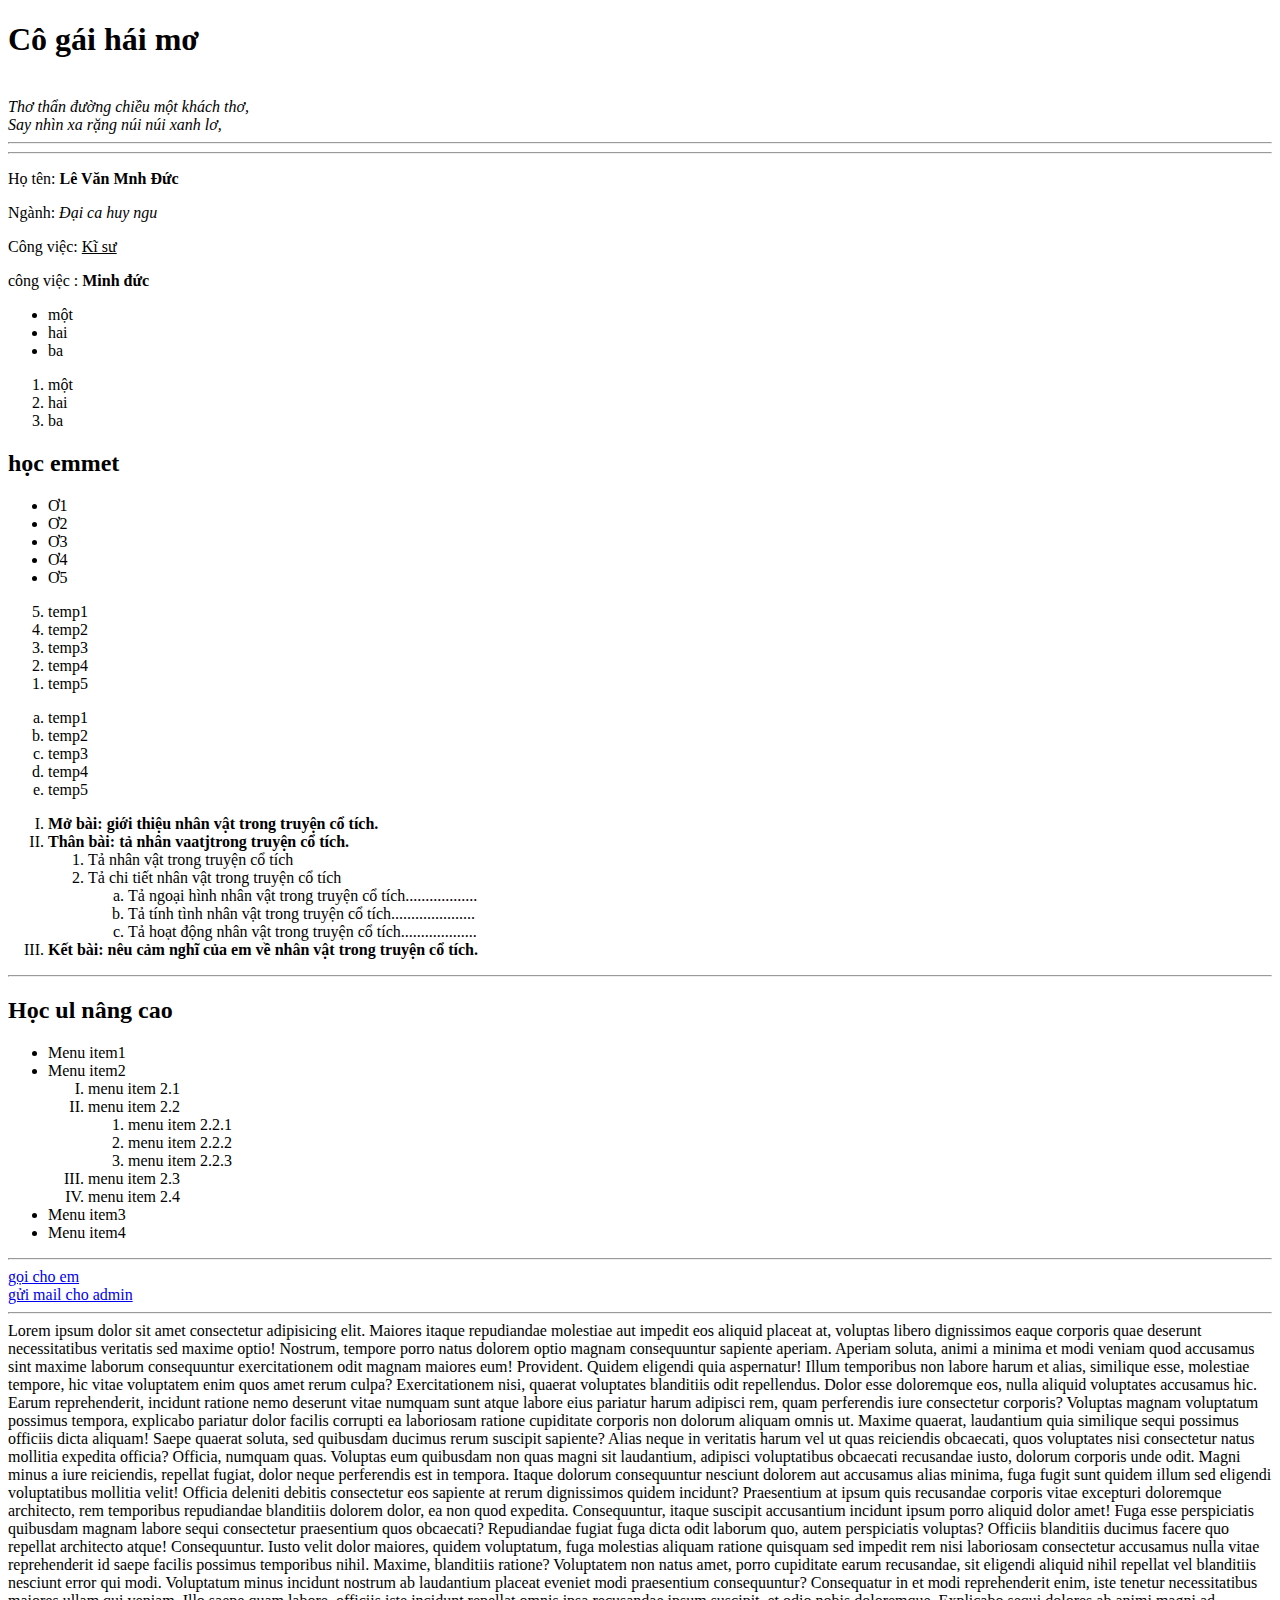
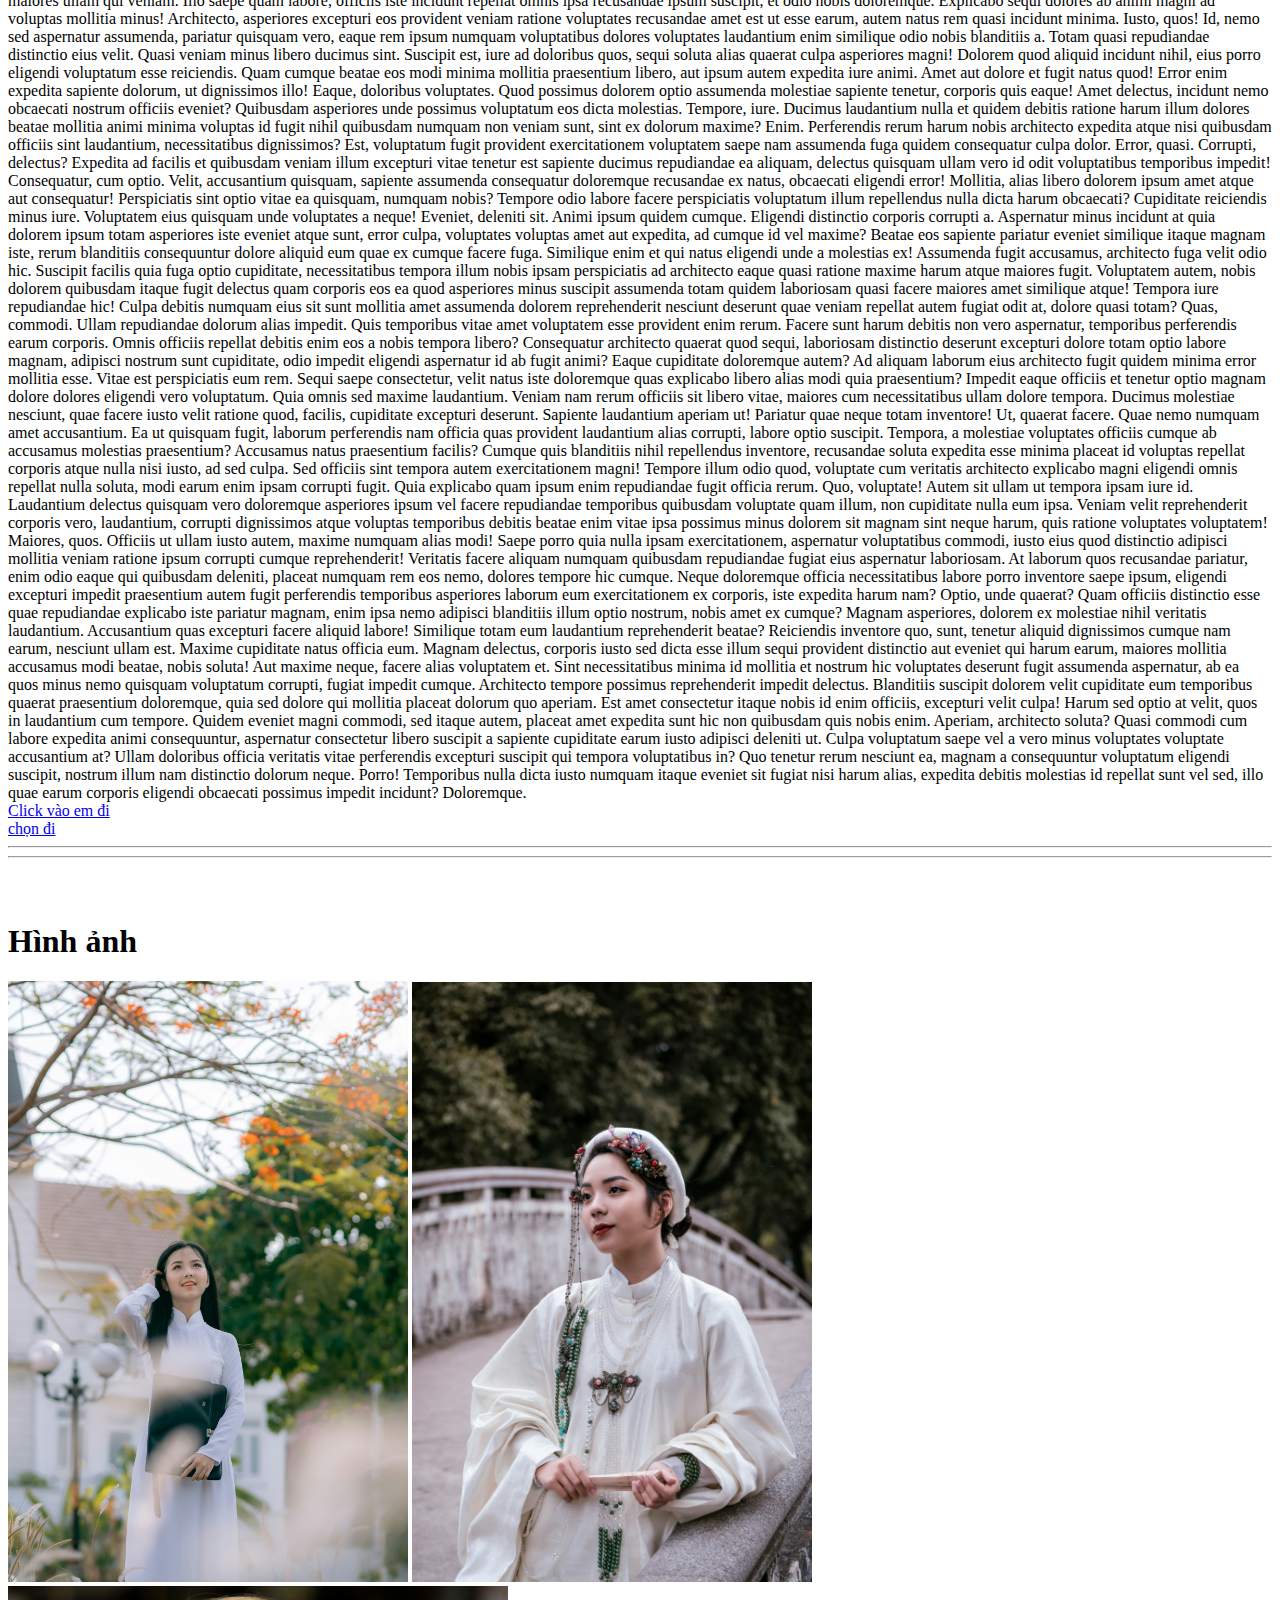
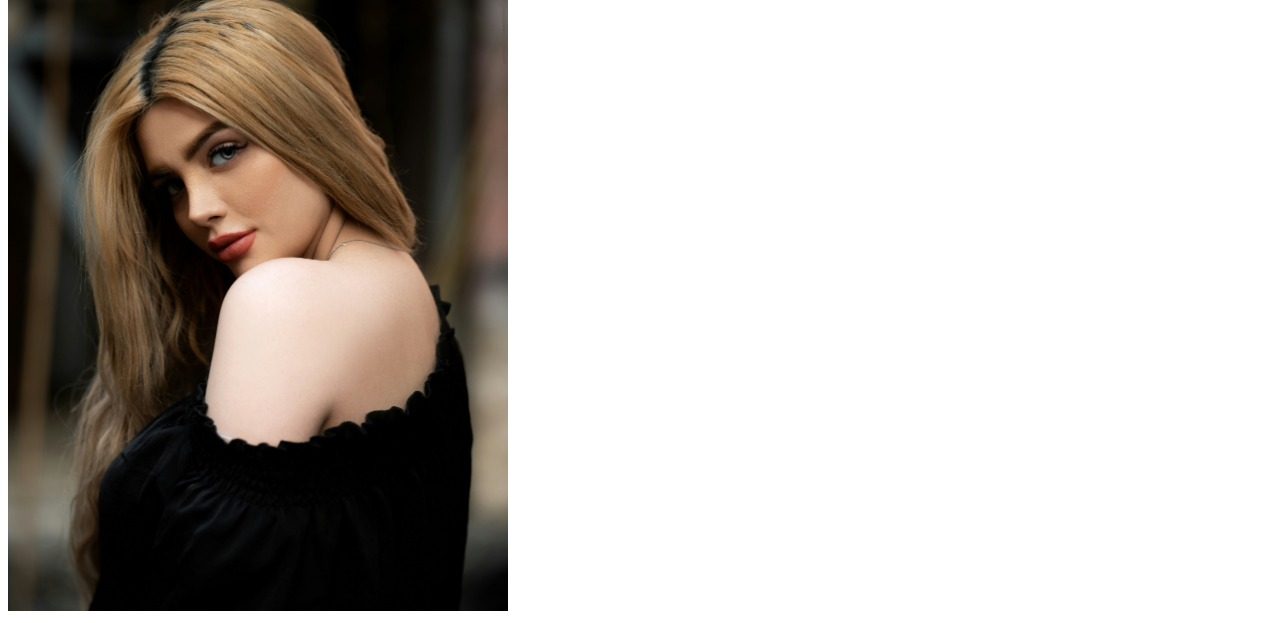
==== lab_1/cogaihaimo.html @ 165d7fee "first commit" ====
<!DOCTYPE html>
<html lang="vi">
<head>
    <meta charset="UTF-8">
    <meta name="viewport" content="width=device-width, initial-scale=1.0">
    <title>Document</title>
</head>
<body>
    <h1>Cô gái hái mơ</h1>
    <br>
    <i>Thơ thẩn đường chiều một khách thơ,</i><br>
    <i>Say nhìn xa rặng núi núi xanh lơ,</i><br>
    <hr>
    <hr>
    <p>Họ tên: <b>Lê Văn Mnh Đức</b></p>
    <p>Ngành: <i>Đại ca huy ngu</i></p>
    <p>Công việc: <u>Kĩ sư</u></p>
    <p>công việc : <strong>Minh đức</strong></p>
    <ul>
        <li>một</li>
        <li>hai</li>
        <li>ba</li>
    </ul>
    <ol>
        <li>một</li>
        <li>hai</li>
        <li>ba</li>
    </ol>    
    <h2>học emmet</h2>
    <ul >
        <li>Ơ1</li>
        <li>Ơ2</li>
        <li>Ơ3</li>
        <li>Ơ4</li>
        <li>Ơ5</li>
    </ul>
    <ol reversed>
        <li>temp1</li>
        <li>temp2</li>
        <li>temp3</li>
        <li>temp4</li>
        <li>temp5</li>
    </ol>
    <ol type="a">
        <li>temp1</li>
        <li>temp2</li>
        <li>temp3</li>
        <li>temp4</li>
        <li>temp5</li>
    </ol>
    <ol type="I">
        <li><b>Mở bài: giới thiệu nhân vật trong truyện cổ tích.</b></li>
        <li><b>Thân bài: tả nhân vaatjtrong truyện cổ tích.</b>
        <ol>
            <li> Tả nhân vật trong truyện cổ tích</li>
            <li> Tả chi tiết nhân vật trong truyện cổ tích
            <ol type="a">
                <li> Tả ngoại hình nhân vật trong truyện cổ tích..................</li>
                <li> Tả tính tình nhân vật trong truyện cổ tích.....................</li>
                <li> Tả hoạt động nhân vật trong truyện cổ tích...................</li>
            </ol></li>
        </ol></li>
        <li><b>Kết bài: nêu cảm nghĩ của em về nhân vật trong truyện cổ tích.</b></li>
    </ol>
    <hr>
    <h2>Học ul nâng cao</h2>
    <ul>
        <li>Menu item1</li>
        <li>Menu item2
            <ol type="I">
                <li>menu item 2.1</li>
                <li>menu item 2.2
                    <ol>
                        <li>menu item 2.2.1</li>
                        <li>menu item 2.2.2</li>
                        <li>menu item 2.2.3</li>
                    </ol>
                </li>
                <li>menu item 2.3</li>
                <li>menu item 2.4</li>
            </ol>
        </li>
        <li>Menu item3</li>
        <li>Menu item4</li>
    </ul>
    <hr>
    <a href="tel:0386413805">gọi cho em</a><br>
    <a href="mailto:tuhoc.cc@gmail.com?cc=adi@domain.com&subject=cứu em với&Bcc=adim@gmail.com&body=Em chưa hiểu gì anh ơi">gửi mail cho admin</a>
    <br>
    <hr>
    Lorem ipsum dolor sit amet consectetur adipisicing elit. Maiores itaque repudiandae molestiae aut impedit eos aliquid placeat at, voluptas libero dignissimos eaque corporis quae deserunt necessitatibus veritatis sed maxime optio!
    Nostrum, tempore porro natus dolorem optio magnam consequuntur sapiente aperiam. Aperiam soluta, animi a minima et modi veniam quod accusamus sint maxime laborum consequuntur exercitationem odit magnam maiores eum! Provident.
    Quidem eligendi quia aspernatur! Illum temporibus non labore harum et alias, similique esse, molestiae tempore, hic vitae voluptatem enim quos amet rerum culpa? Exercitationem nisi, quaerat voluptates blanditiis odit repellendus.
    Dolor esse doloremque eos, nulla aliquid voluptates accusamus hic. Earum reprehenderit, incidunt ratione nemo deserunt vitae numquam sunt atque labore eius pariatur harum adipisci rem, quam perferendis iure consectetur corporis?
    Voluptas magnam voluptatum possimus tempora, explicabo pariatur dolor facilis corrupti ea laboriosam ratione cupiditate corporis non dolorum aliquam omnis ut. Maxime quaerat, laudantium quia similique sequi possimus officiis dicta aliquam!
    Saepe quaerat soluta, sed quibusdam ducimus rerum suscipit sapiente? Alias neque in veritatis harum vel ut quas reiciendis obcaecati, quos voluptates nisi consectetur natus mollitia expedita officia? Officia, numquam quas.
    Voluptas eum quibusdam non quas magni sit laudantium, adipisci voluptatibus obcaecati recusandae iusto, dolorum corporis unde odit. Magni minus a iure reiciendis, repellat fugiat, dolor neque perferendis est in tempora.
    Itaque dolorum consequuntur nesciunt dolorem aut accusamus alias minima, fuga fugit sunt quidem illum sed eligendi voluptatibus mollitia velit! Officia deleniti debitis consectetur eos sapiente at rerum dignissimos quidem incidunt?
    Praesentium at ipsum quis recusandae corporis vitae excepturi doloremque architecto, rem temporibus repudiandae blanditiis dolorem dolor, ea non quod expedita. Consequuntur, itaque suscipit accusantium incidunt ipsum porro aliquid dolor amet!
    Fuga esse perspiciatis quibusdam magnam labore sequi consectetur praesentium quos obcaecati? Repudiandae fugiat fuga dicta odit laborum quo, autem perspiciatis voluptas? Officiis blanditiis ducimus facere quo repellat architecto atque! Consequuntur.
    Iusto velit dolor maiores, quidem voluptatum, fuga molestias aliquam ratione quisquam sed impedit rem nisi laboriosam consectetur accusamus nulla vitae reprehenderit id saepe facilis possimus temporibus nihil. Maxime, blanditiis ratione?
    Voluptatem non natus amet, porro cupiditate earum recusandae, sit eligendi aliquid nihil repellat vel blanditiis nesciunt error qui modi. Voluptatum minus incidunt nostrum ab laudantium placeat eveniet modi praesentium consequuntur?
    Consequatur in et modi reprehenderit enim, iste tenetur necessitatibus maiores ullam qui veniam. Illo saepe quam labore, officiis iste incidunt repellat omnis ipsa recusandae ipsum suscipit, et odio nobis doloremque.
    Explicabo sequi dolores ab animi magni ad voluptas mollitia minus! Architecto, asperiores excepturi eos provident veniam ratione voluptates recusandae amet est ut esse earum, autem natus rem quasi incidunt minima.
    Iusto, quos! Id, nemo sed aspernatur assumenda, pariatur quisquam vero, eaque rem ipsum numquam voluptatibus dolores voluptates laudantium enim similique odio nobis blanditiis a. Totam quasi repudiandae distinctio eius velit.
    Quasi veniam minus libero ducimus sint. Suscipit est, iure ad doloribus quos, sequi soluta alias quaerat culpa asperiores magni! Dolorem quod aliquid incidunt nihil, eius porro eligendi voluptatum esse reiciendis.
    Quam cumque beatae eos modi minima mollitia praesentium libero, aut ipsum autem expedita iure animi. Amet aut dolore et fugit natus quod! Error enim expedita sapiente dolorum, ut dignissimos illo!
    Eaque, doloribus voluptates. Quod possimus dolorem optio assumenda molestiae sapiente tenetur, corporis quis eaque! Amet delectus, incidunt nemo obcaecati nostrum officiis eveniet? Quibusdam asperiores unde possimus voluptatum eos dicta molestias.
    Tempore, iure. Ducimus laudantium nulla et quidem debitis ratione harum illum dolores beatae mollitia animi minima voluptas id fugit nihil quibusdam numquam non veniam sunt, sint ex dolorum maxime? Enim.
    Perferendis rerum harum nobis architecto expedita atque nisi quibusdam officiis sint laudantium, necessitatibus dignissimos? Est, voluptatum fugit provident exercitationem voluptatem saepe nam assumenda fuga quidem consequatur culpa dolor. Error, quasi.
    Corrupti, delectus? Expedita ad facilis et quibusdam veniam illum excepturi vitae tenetur est sapiente ducimus repudiandae ea aliquam, delectus quisquam ullam vero id odit voluptatibus temporibus impedit! Consequatur, cum optio.
    Velit, accusantium quisquam, sapiente assumenda consequatur doloremque recusandae ex natus, obcaecati eligendi error! Mollitia, alias libero dolorem ipsum amet atque aut consequatur! Perspiciatis sint optio vitae ea quisquam, numquam nobis?
    Tempore odio labore facere perspiciatis voluptatum illum repellendus nulla dicta harum obcaecati? Cupiditate reiciendis minus iure. Voluptatem eius quisquam unde voluptates a neque! Eveniet, deleniti sit. Animi ipsum quidem cumque.
    Eligendi distinctio corporis corrupti a. Aspernatur minus incidunt at quia dolorem ipsum totam asperiores iste eveniet atque sunt, error culpa, voluptates voluptas amet aut expedita, ad cumque id vel maxime?
    Beatae eos sapiente pariatur eveniet similique itaque magnam iste, rerum blanditiis consequuntur dolore aliquid eum quae ex cumque facere fuga. Similique enim et qui natus eligendi unde a molestias ex!
    Assumenda fugit accusamus, architecto fuga velit odio hic. Suscipit facilis quia fuga optio cupiditate, necessitatibus tempora illum nobis ipsam perspiciatis ad architecto eaque quasi ratione maxime harum atque maiores fugit.
    Voluptatem autem, nobis dolorem quibusdam itaque fugit delectus quam corporis eos ea quod asperiores minus suscipit assumenda totam quidem laboriosam quasi facere maiores amet similique atque! Tempora iure repudiandae hic!
    Culpa debitis numquam eius sit sunt mollitia amet assumenda dolorem reprehenderit nesciunt deserunt quae veniam repellat autem fugiat odit at, dolore quasi totam? Quas, commodi. Ullam repudiandae dolorum alias impedit.
    Quis temporibus vitae amet voluptatem esse provident enim rerum. Facere sunt harum debitis non vero aspernatur, temporibus perferendis earum corporis. Omnis officiis repellat debitis enim eos a nobis tempora libero?
    Consequatur architecto quaerat quod sequi, laboriosam distinctio deserunt excepturi dolore totam optio labore magnam, adipisci nostrum sunt cupiditate, odio impedit eligendi aspernatur id ab fugit animi? Eaque cupiditate doloremque autem?
    Ad aliquam laborum eius architecto fugit quidem minima error mollitia esse. Vitae est perspiciatis eum rem. Sequi saepe consectetur, velit natus iste doloremque quas explicabo libero alias modi quia praesentium?
    Impedit eaque officiis et tenetur optio magnam dolore dolores eligendi vero voluptatum. Quia omnis sed maxime laudantium. Veniam nam rerum officiis sit libero vitae, maiores cum necessitatibus ullam dolore tempora.
    Ducimus molestiae nesciunt, quae facere iusto velit ratione quod, facilis, cupiditate excepturi deserunt. Sapiente laudantium aperiam ut! Pariatur quae neque totam inventore! Ut, quaerat facere. Quae nemo numquam amet accusantium.
    Ea ut quisquam fugit, laborum perferendis nam officia quas provident laudantium alias corrupti, labore optio suscipit. Tempora, a molestiae voluptates officiis cumque ab accusamus molestias praesentium? Accusamus natus praesentium facilis?
    Cumque quis blanditiis nihil repellendus inventore, recusandae soluta expedita esse minima placeat id voluptas repellat corporis atque nulla nisi iusto, ad sed culpa. Sed officiis sint tempora autem exercitationem magni!
    Tempore illum odio quod, voluptate cum veritatis architecto explicabo magni eligendi omnis repellat nulla soluta, modi earum enim ipsam corrupti fugit. Quia explicabo quam ipsum enim repudiandae fugit officia rerum.
    Quo, voluptate! Autem sit ullam ut tempora ipsam iure id. Laudantium delectus quisquam vero doloremque asperiores ipsum vel facere repudiandae temporibus quibusdam voluptate quam illum, non cupiditate nulla eum ipsa.
    Veniam velit reprehenderit corporis vero, laudantium, corrupti dignissimos atque voluptas temporibus debitis beatae enim vitae ipsa possimus minus dolorem sit magnam sint neque harum, quis ratione voluptates voluptatem! Maiores, quos.
    Officiis ut ullam iusto autem, maxime numquam alias modi! Saepe porro quia nulla ipsam exercitationem, aspernatur voluptatibus commodi, iusto eius quod distinctio adipisci mollitia veniam ratione ipsum corrupti cumque reprehenderit!
    Veritatis facere aliquam numquam quibusdam repudiandae fugiat eius aspernatur laboriosam. At laborum quos recusandae pariatur, enim odio eaque qui quibusdam deleniti, placeat numquam rem eos nemo, dolores tempore hic cumque.
    Neque doloremque officia necessitatibus labore porro inventore saepe ipsum, eligendi excepturi impedit praesentium autem fugit perferendis temporibus asperiores laborum eum exercitationem ex corporis, iste expedita harum nam? Optio, unde quaerat?
    Quam officiis distinctio esse quae repudiandae explicabo iste pariatur magnam, enim ipsa nemo adipisci blanditiis illum optio nostrum, nobis amet ex cumque? Magnam asperiores, dolorem ex molestiae nihil veritatis laudantium.
    Accusantium quas excepturi facere aliquid labore! Similique totam eum laudantium reprehenderit beatae? Reiciendis inventore quo, sunt, tenetur aliquid dignissimos cumque nam earum, nesciunt ullam est. Maxime cupiditate natus officia eum.
    Magnam delectus, corporis iusto sed dicta esse illum sequi provident distinctio aut eveniet qui harum earum, maiores mollitia accusamus modi beatae, nobis soluta! Aut maxime neque, facere alias voluptatem et.
    Sint necessitatibus minima id mollitia et nostrum hic voluptates deserunt fugit assumenda aspernatur, ab ea quos minus nemo quisquam voluptatum corrupti, fugiat impedit cumque. Architecto tempore possimus reprehenderit impedit delectus.
    Blanditiis suscipit dolorem velit cupiditate eum temporibus quaerat praesentium doloremque, quia sed dolore qui mollitia placeat dolorum quo aperiam. Est amet consectetur itaque nobis id enim officiis, excepturi velit culpa!
    Harum sed optio at velit, quos in laudantium cum tempore. Quidem eveniet magni commodi, sed itaque autem, placeat amet expedita sunt hic non quibusdam quis nobis enim. Aperiam, architecto soluta?
    Quasi commodi cum labore expedita animi consequuntur, aspernatur consectetur libero suscipit a sapiente cupiditate earum iusto adipisci deleniti ut. Culpa voluptatum saepe vel a vero minus voluptates voluptate accusantium at?
    Ullam doloribus officia veritatis vitae perferendis excepturi suscipit qui tempora voluptatibus in? Quo tenetur rerum nesciunt ea, magnam a consequuntur voluptatum eligendi suscipit, nostrum illum nam distinctio dolorum neque. Porro!
    Temporibus nulla dicta iusto numquam itaque eveniet sit fugiat nisi harum alias, expedita debitis molestias id repellat sunt vel sed, illo quae earum corporis eligendi obcaecati possimus impedit incidunt? Doloremque.
    <br>
    <a href="https://www.google.com.vn" target="_blank">Click vào em đi</a><br>
    <a href="https://www.google.com.vn" target="_self">chọn đi</a><br>
    <hr>
    <hr>
    <br>
    <br>
    <h1>Hình ảnh</h1>
   <img src="./img/cuong-doan-RFrE-ux9MX4-unsplash.jpg" alt="Hình ảnh" width="400">
   <img src="./img/h-ng-nguy-n-5DoajiHch2M-unsplash.jpg" alt="Hình ảnh" width="400">
    <img src="./img/majid-akbari-eljc69SQKC4-unsplash.jpg" alt="Hình ảnh" width="500">
</body>
</html>
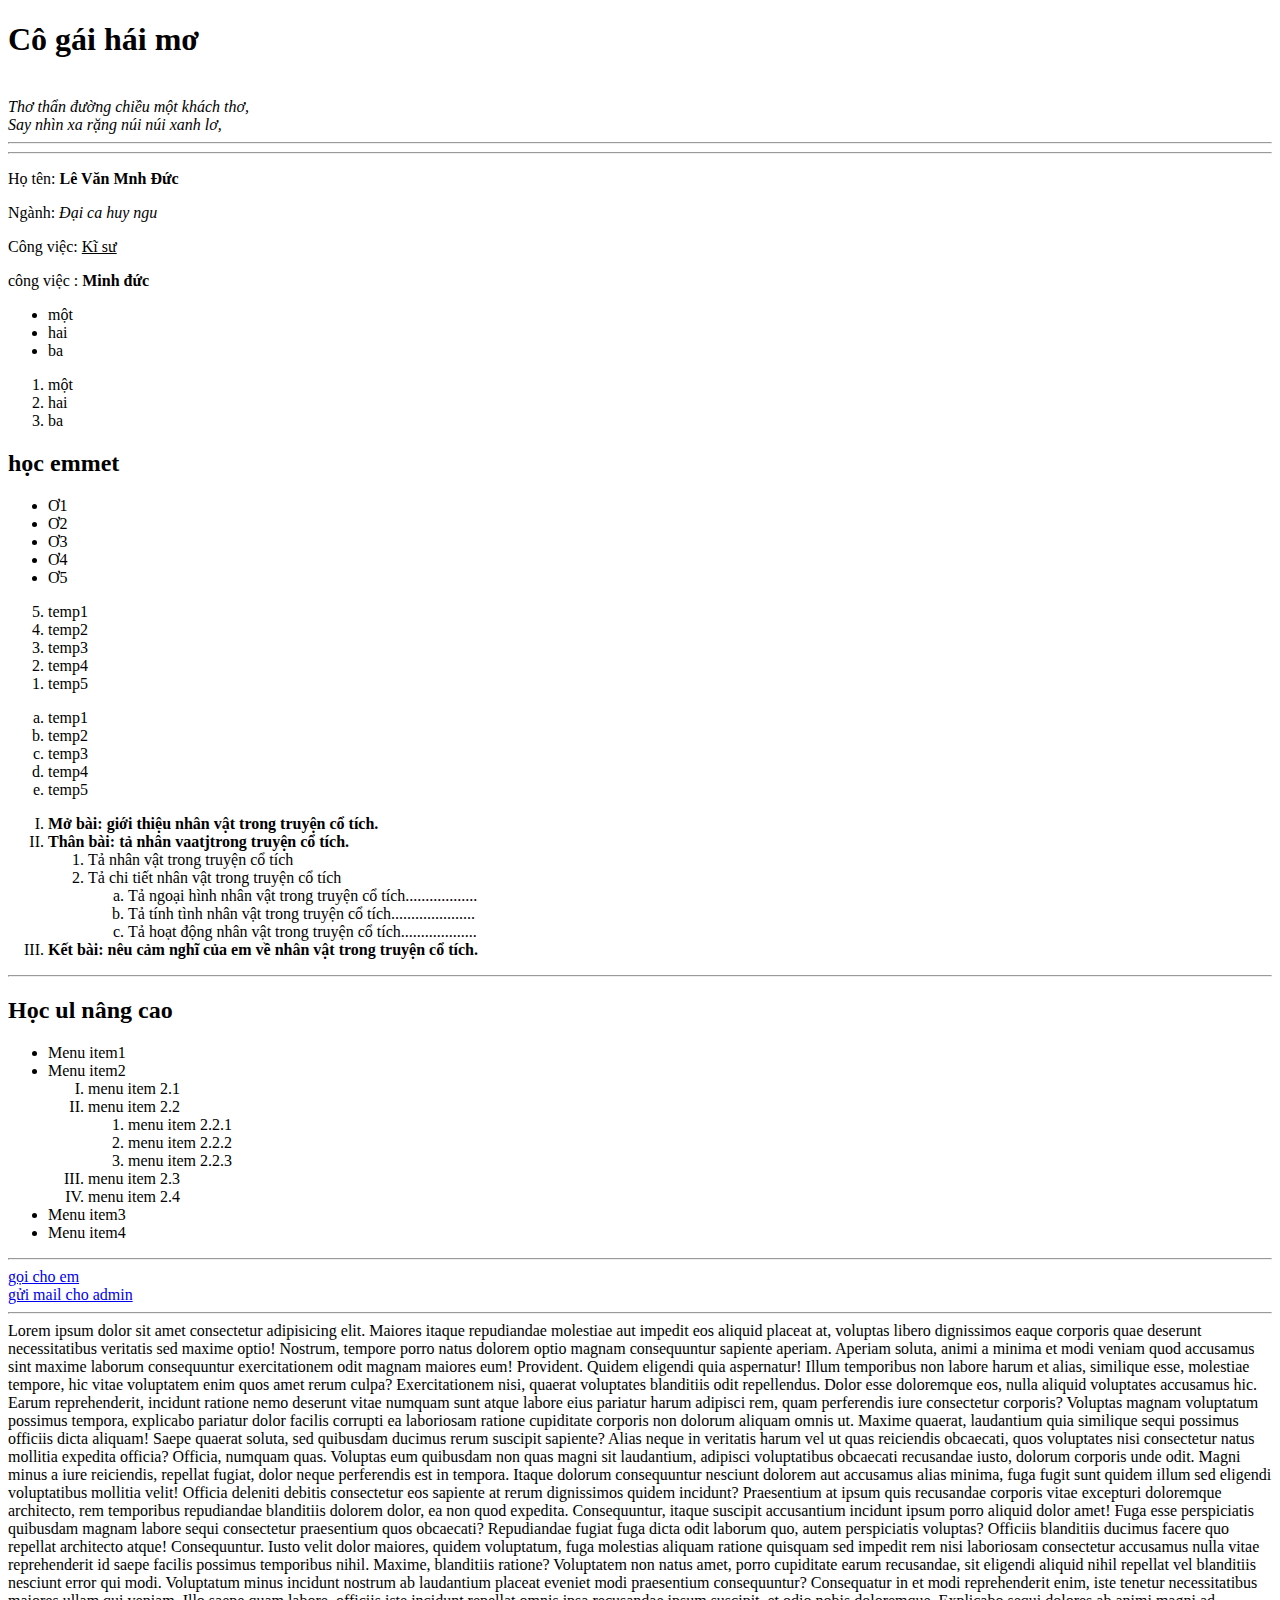
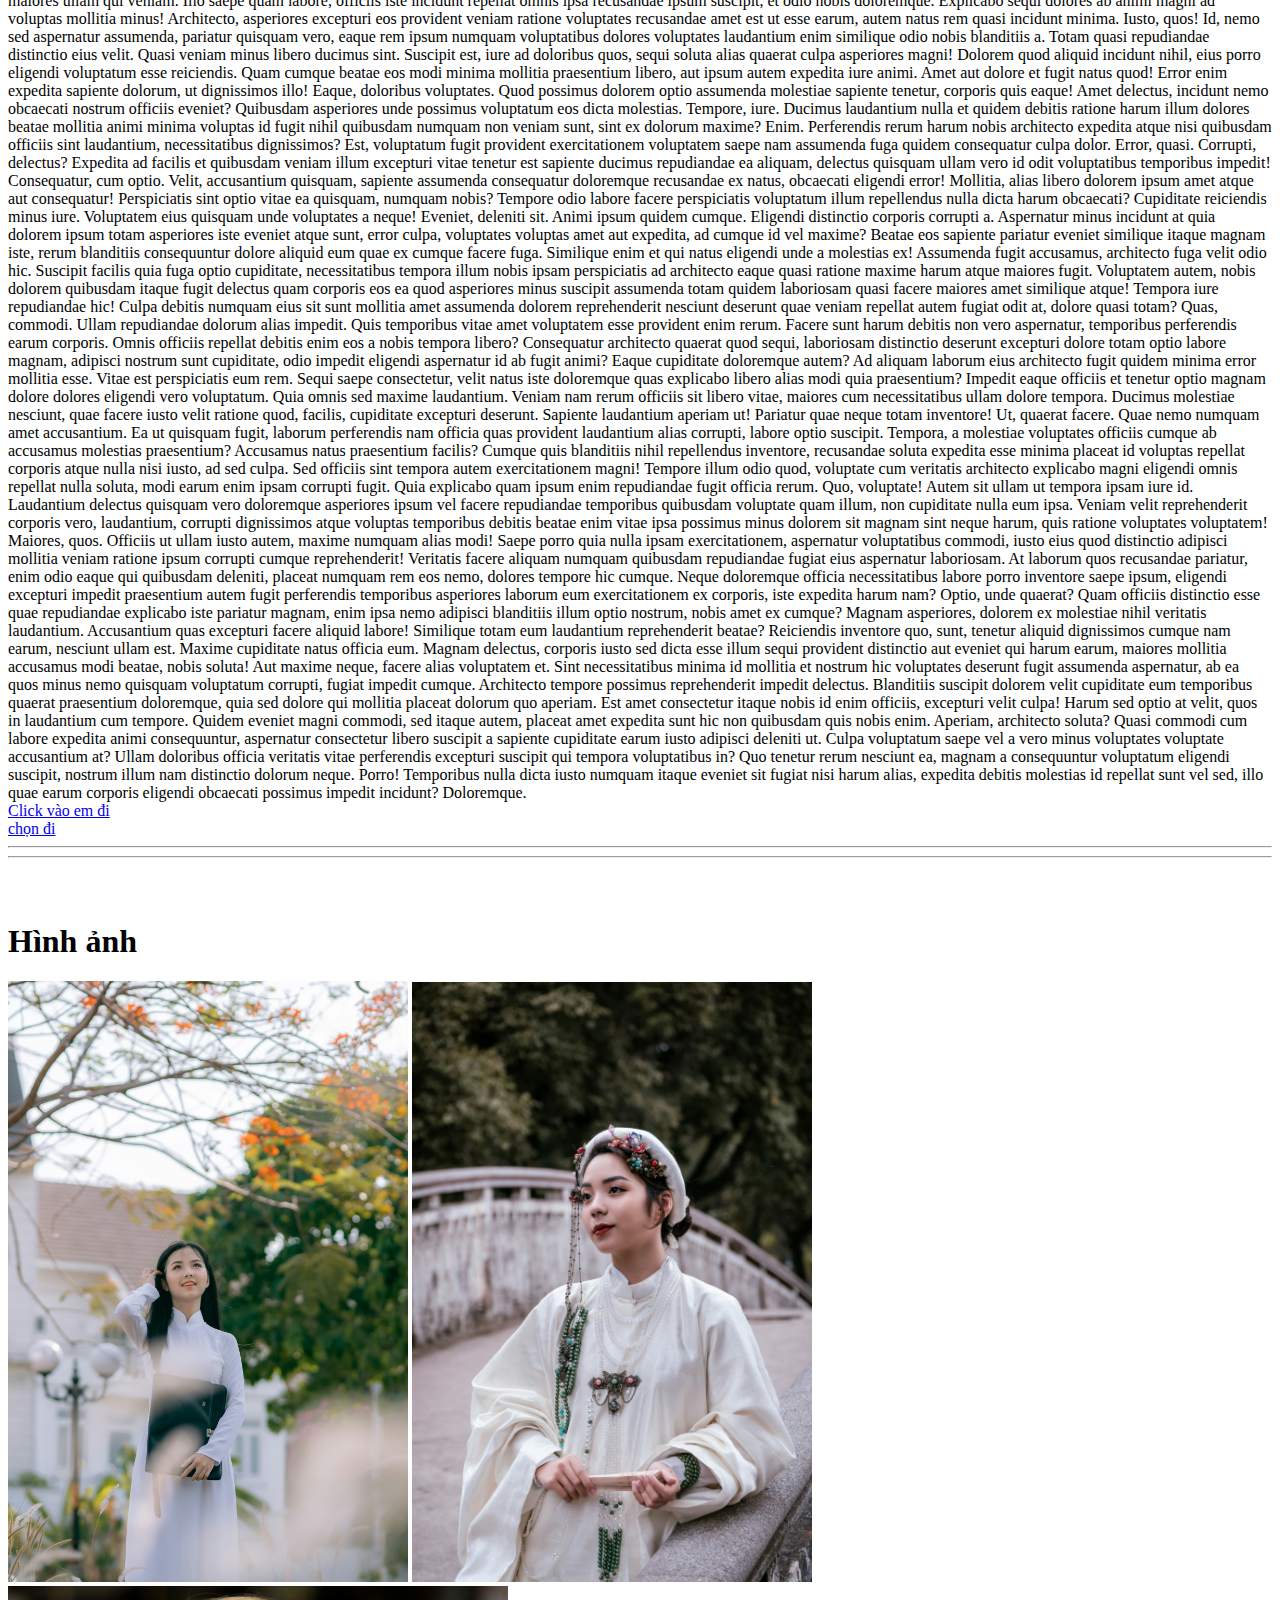
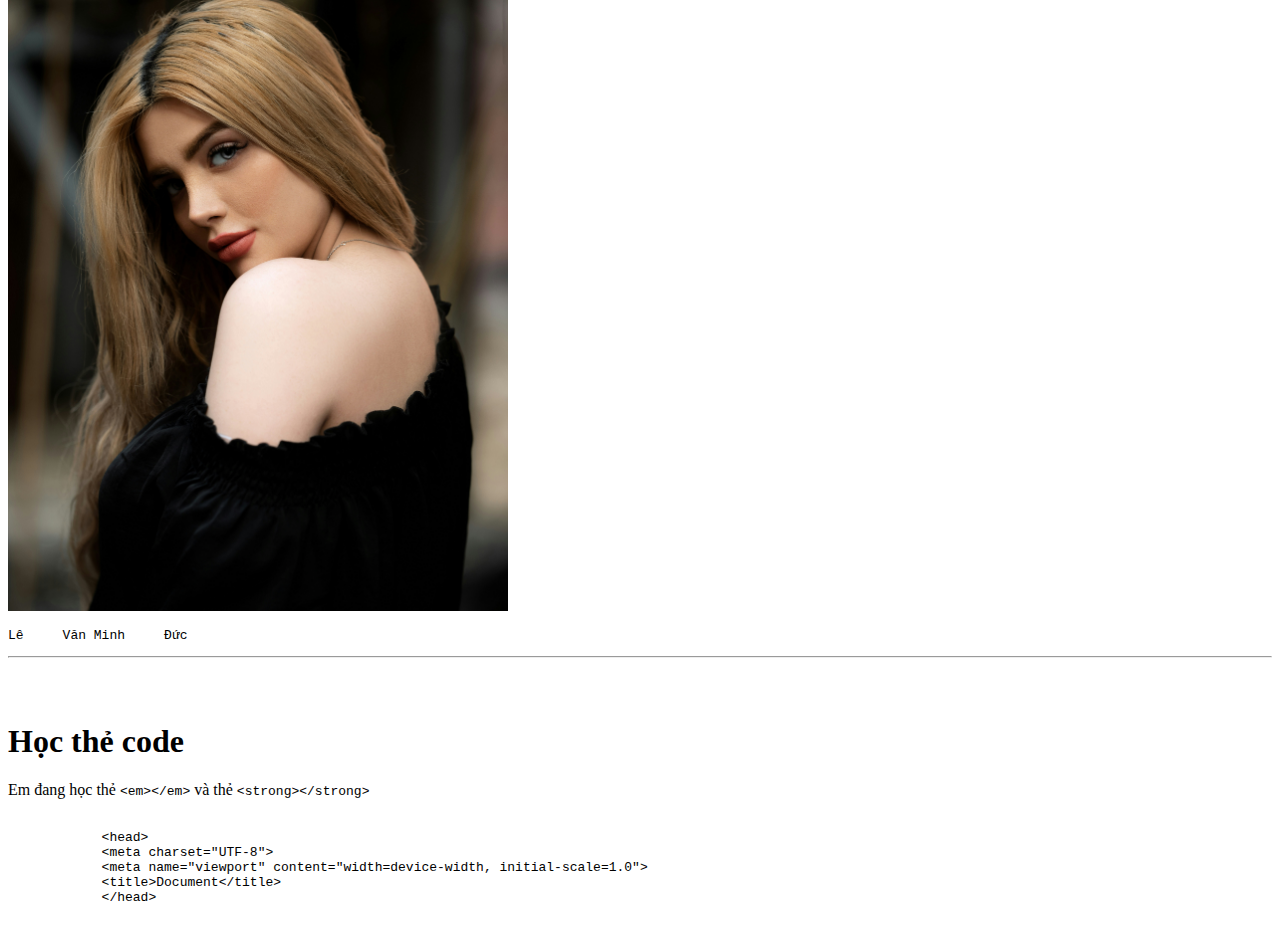
==== commit 4934902d: "5" ====
--- a/lab_1/cogaihaimo.html
+++ b/lab_1/cogaihaimo.html
@@ -149,5 +149,20 @@
    <img src="./img/cuong-doan-RFrE-ux9MX4-unsplash.jpg" alt="Hình ảnh" width="400">
    <img src="./img/h-ng-nguy-n-5DoajiHch2M-unsplash.jpg" alt="Hình ảnh" width="400">
     <img src="./img/majid-akbari-eljc69SQKC4-unsplash.jpg" alt="Hình ảnh" width="500">
+    <pre>Lê     Văn Minh     Đức</pre>
+    <hr>
+    <br>
+    <br>
+    <h1>Học thẻ code</h1>
+    <p>Em đang học thẻ <code>&lt;em&gt;&lt;/em&gt;</code> và thẻ <code>&lt;strong&gt;&lt;/strong&gt;</code></p>
+    <pre>
+        <code>
+            &lt;head&gt;
+            &lt;meta charset=&quot;UTF-8&quot;&gt;
+            &lt;meta name=&quot;viewport&quot; content=&quot;width=device-width, initial-scale=1.0&quot;&gt;
+            &lt;title&gt;Document&lt;/title&gt;
+            &lt;/head&gt;
+        </code>
+    </pre>
 </body>
 </html>